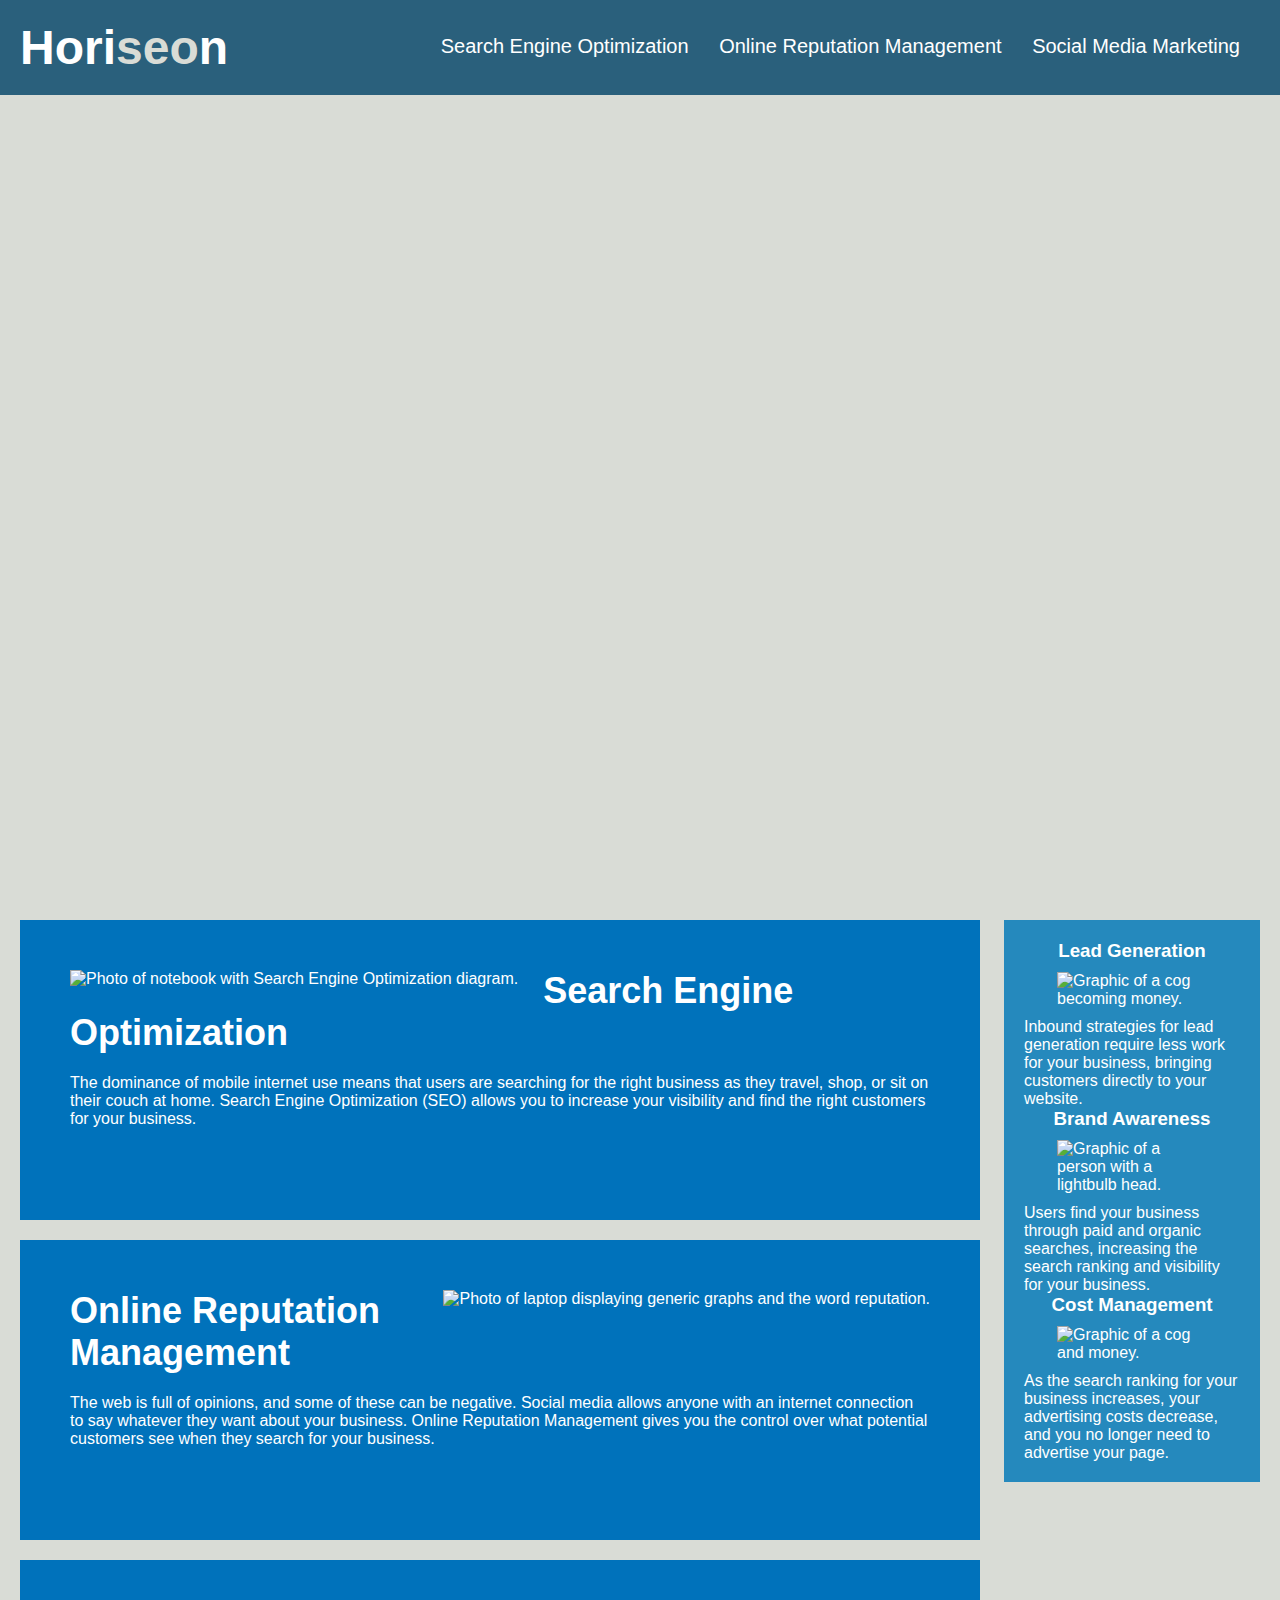
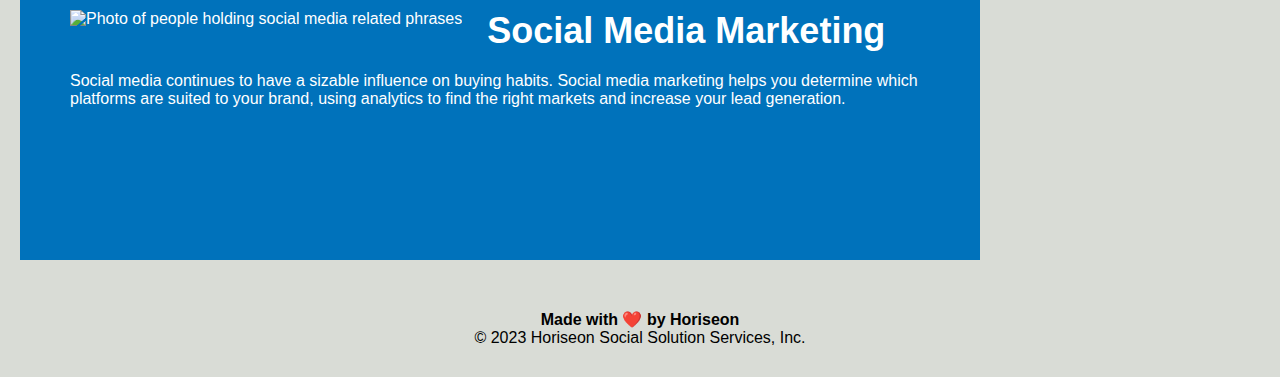
==== Develop/index.html @ bf6964e6 "add alt text to images. fix broken link. begin simplifying css attributes." ====
<!DOCTYPE html>
<html lang="en-us">

<head>
    <meta charset="UTF-8" />
    <link rel="stylesheet" href="./assets/css/style.css">
    <title>Horiseon Social Solution Services</title>
</head>

<body>
    <div class="header">
        <h1>Hori<span class="seo">seo</span>n</h1>
        <div>
            <ul>
                <li>
                    <a href="#search-engine-optimization">Search Engine Optimization</a>
                </li>
                <li>
                    <a href="#online-reputation-management">Online Reputation Management</a>
                </li>
                <li>
                    <a href="#social-media-marketing">Social Media Marketing</a>
                </li>
            </ul>
        </div>
    </div>
    <div class="hero"></div>
    <div class="content">
        <div id="search-engine-optimization" class="search-engine-optimization">
            <img src="./assets/images/search-engine-optimization.jpg" class="float-left" alt="Photo of notebook with Search Engine Optimization diagram." />
            <h2>Search Engine Optimization</h2>
            <p>
                The dominance of mobile internet use means that users are searching for the right business as they travel, shop, or sit on their couch at home. Search Engine Optimization (SEO) allows you to increase your visibility and find the right customers for your business.
            </p>
        </div>
        <div id="online-reputation-management" class="online-reputation-management">
            <img src="./assets/images/online-reputation-management.jpg" class="float-right" alt="Photo of laptop displaying generic graphs and the word reputation." />
            <h2>Online Reputation Management</h2>
            <p>
                The web is full of opinions, and some of these can be negative. Social media allows anyone with an internet connection to say whatever they want about your business. Online Reputation Management gives you the control over what potential customers see when they search for your business.
            </p>
        </div>
        <div id="social-media-marketing" class="social-media-marketing">
            <img src="./assets/images/social-media-marketing.jpg" class="float-left" alt="Photo of people holding social media related phrases" />
            <h2>Social Media Marketing</h2>
            <p>
                Social media continues to have a sizable influence on buying habits. Social media marketing helps you determine which platforms are suited to your brand, using analytics to find the right markets and increase your lead generation.
            </p>
        </div>
    </div>
    <div class="benefits">
        <div>
            <h3>Lead Generation</h3>
            <img class="benefit-img" src="./assets/images/lead-generation.png" alt="Graphic of a cog becoming money." />
            <p>
                Inbound strategies for lead generation require less work for your business, bringing customers directly to your website.
            </p>
        </div>
        <div>
            <h3>Brand Awareness</h3>
            <img class="benefit-img" src="./assets/images/brand-awareness.png" alt="Graphic of a person with a lightbulb head." />
            <p>
                Users find your business through paid and organic searches, increasing the search ranking and visibility for your business.
            </p>
        </div>
        <div>
            <h3>Cost Management</h3>
            <img class="benefit-img" src="./assets/images/cost-management.png" alt="Graphic of a cog and money." />
            <p>
                As the search ranking for your business increases, your advertising costs decrease, and you no longer need to advertise your page.
            </p>
        </div>
    </div>
    <div class="footer">
        <h4>Made with ❤️️ by Horiseon</h4>
        <p>
            &copy; 2023 Horiseon Social Solution Services, Inc.
        </p>
    </div>
</body>

</html>
---- Develop/assets/css/style.css ----
* {
    box-sizing: border-box;
    padding: 0;
    margin: 0;
}

body {
    background-color: #d9dcd6;
}

.header {
    padding: 20px;
    font-family: 'Trebuchet MS', 'Lucida Sans Unicode', 'Lucida Grande', 'Lucida Sans', Arial, sans-serif;
    background-color: #2a607c;
    color: #ffffff;
}

.header h1 {
    display: inline-block;
    font-size: 48px;
}

.header h1 .seo {
    color: #d9dcd6;
}

.header div {
    padding-top: 15px;
    margin-right: 20px;
    float: right;
    font-family: 'Gill Sans', 'Gill Sans MT', Calibri, 'Trebuchet MS', sans-serif;
    font-size: 20px;
}

.header div ul {
    list-style-type: none;
}

.header div ul li {
    display: inline-block;
    margin-left: 25px;
}

a {
    color: #ffffff;
    text-decoration: none;
}

p {
    font-size: 16px;
}

.hero {
    height: 800px;
    width: 100%;
    margin-bottom: 25px;
    background-image: url("../images/digital-marketing-meeting.jpg");
    background-size: cover;
    background-position: center;
}

.float-left {
    float: left;
    margin-right: 25px;
}

.float-right {
    float: right;
    margin-left: 25px;
}

.content {
    width: 75%;
    display: inline-block;
    margin-left: 20px;
}

.benefits {
    margin-right: 20px;
    margin-bottom: 32px;
    padding: 20px;
    clear: both;
    float: right;
    width: 20%;
    height: 100%;
    font-family: 'Gill Sans', 'Gill Sans MT', Calibri, 'Trebuchet MS', sans-serif;
    background-color: #2589bd;
    color: #ffffff;
}

h3 {
    margin-bottom: 10px;
    text-align: center;
}


.benefit-img {
    display: block;
    margin: 10px auto;
    max-width: 150px;
}


.search-engine-optimization {
    margin-bottom: 20px;
    padding: 50px;
    height: 300px;
    font-family: 'Gill Sans', 'Gill Sans MT', Calibri, 'Trebuchet MS', sans-serif;
    background-color: #0072bb;
    color: #ffffff;
}

.online-reputation-management {
    margin-bottom: 20px;
    padding: 50px;
    height: 300px;
    font-family: 'Gill Sans', 'Gill Sans MT', Calibri, 'Trebuchet MS', sans-serif;
    background-color: #0072bb;
    color: #ffffff;
}

.social-media-marketing {
    margin-bottom: 20px;
    padding: 50px;
    height: 300px;
    font-family: 'Gill Sans', 'Gill Sans MT', Calibri, 'Trebuchet MS', sans-serif;
    background-color: #0072bb;
    color: #ffffff;
}

.search-engine-optimization img {
    max-height: 200px;
}

.online-reputation-management img {
    max-height: 200px;
}

.social-media-marketing img {
    max-height: 200px;
}

.search-engine-optimization h2 {
    margin-bottom: 20px;
    font-size: 36px;
}

.online-reputation-management h2 {
    margin-bottom: 20px;
    font-size: 36px;
}

.social-media-marketing h2 {
    margin-bottom: 20px;
    font-size: 36px;
}

.footer {
    padding: 30px;
    clear: both;
    font-family: 'Trebuchet MS', 'Lucida Sans Unicode', 'Lucida Grande', 'Lucida Sans', Arial, sans-serif;
    text-align: center;
}

.footer h2 {
    font-size: 20px;
}
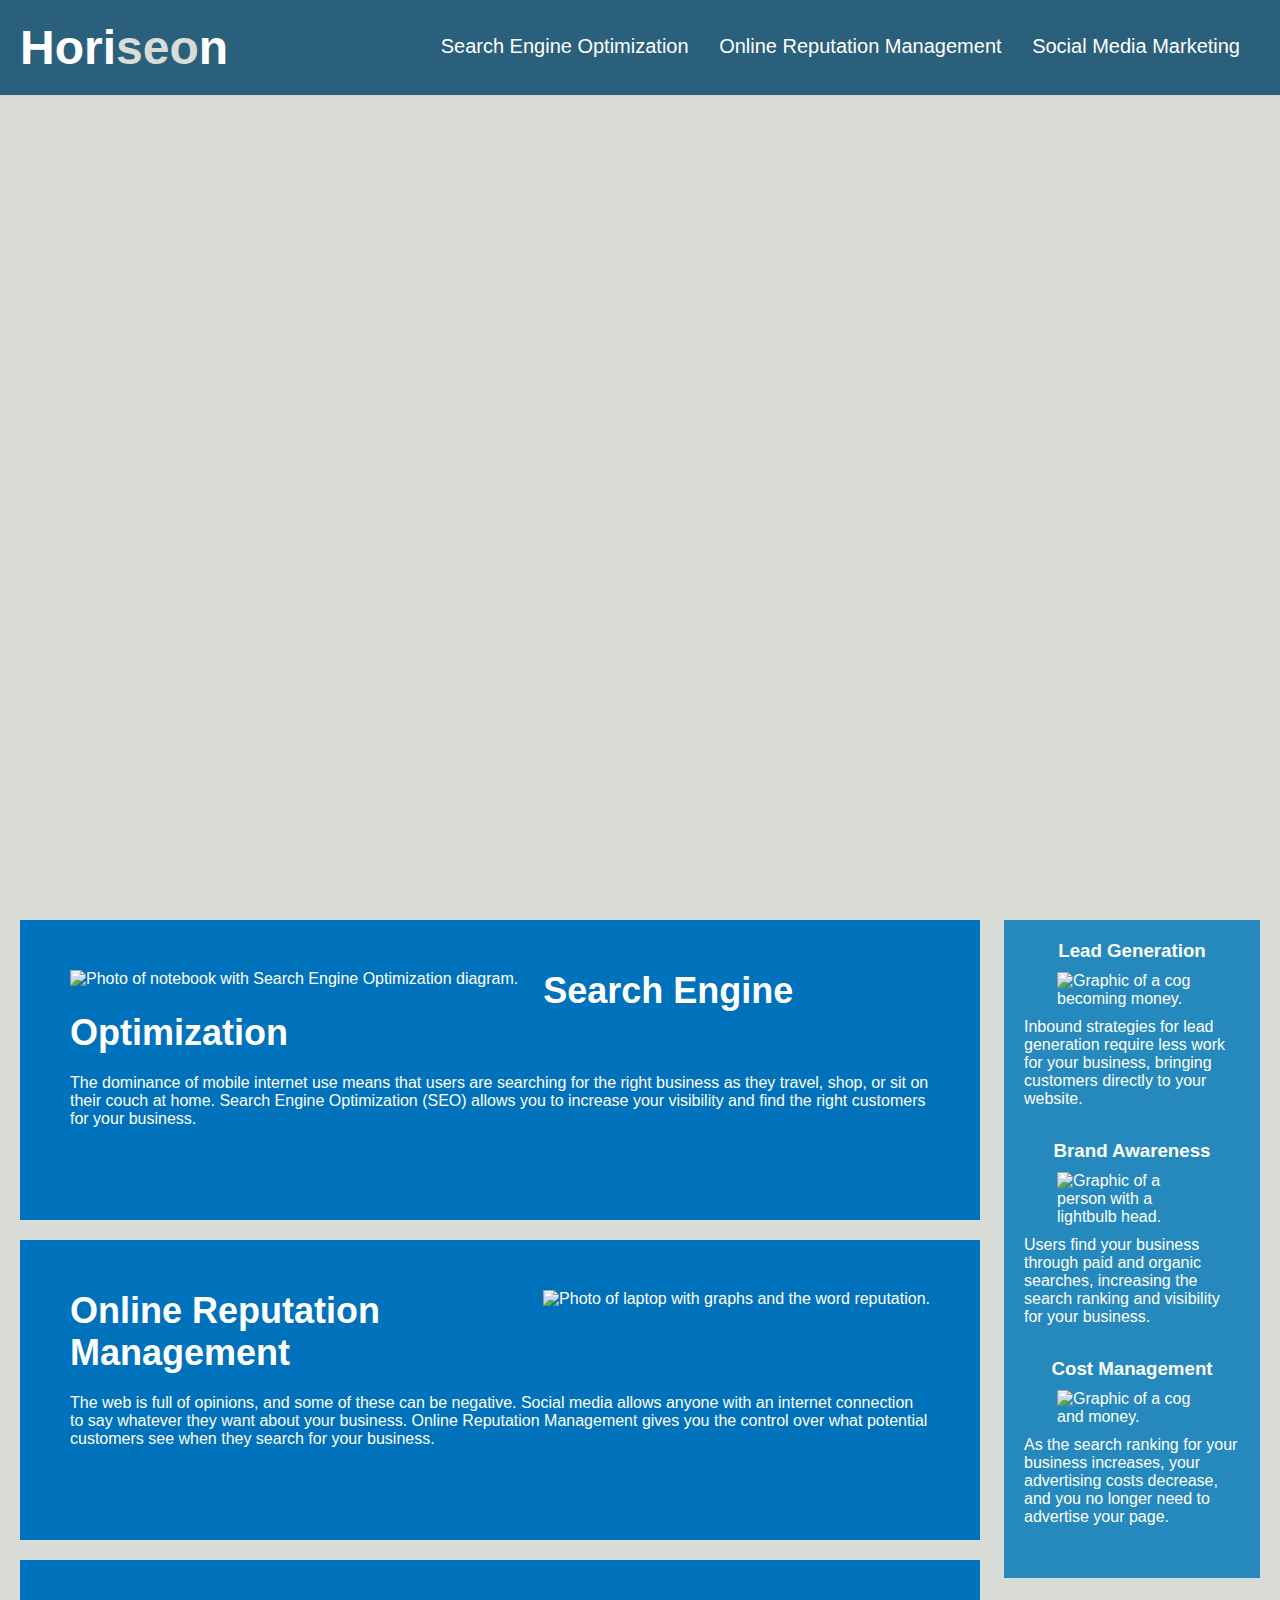
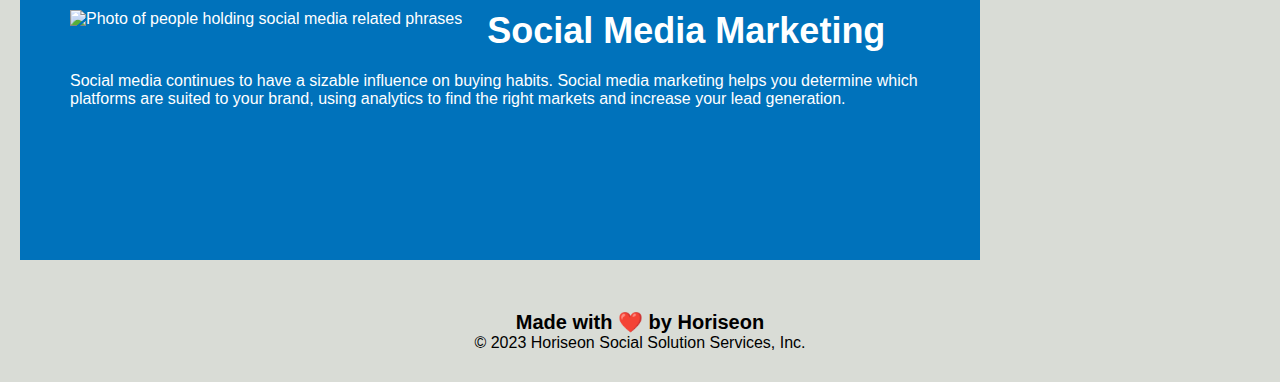
==== commit 9ade4471: "consolidate css selectors, add comments to html and css files" ====
--- a/Develop/index.html
+++ b/Develop/index.html
@@ -9,7 +9,9 @@
 
 <body>
     <div class="header">
+        <!--Webpage Header-->
         <h1>Hori<span class="seo">seo</span>n</h1>
+        <!--Header Links-->
         <div>
             <ul>
                 <li>
@@ -24,23 +26,27 @@
             </ul>
         </div>
     </div>
+    <!--Bulk of website content-->
     <div class="hero"></div>
     <div class="content">
-        <div id="search-engine-optimization" class="search-engine-optimization">
+        <!--Section 1: SEO-->
+        <div id="search-engine-optimization">
             <img src="./assets/images/search-engine-optimization.jpg" class="float-left" alt="Photo of notebook with Search Engine Optimization diagram." />
             <h2>Search Engine Optimization</h2>
             <p>
                 The dominance of mobile internet use means that users are searching for the right business as they travel, shop, or sit on their couch at home. Search Engine Optimization (SEO) allows you to increase your visibility and find the right customers for your business.
             </p>
         </div>
-        <div id="online-reputation-management" class="online-reputation-management">
-            <img src="./assets/images/online-reputation-management.jpg" class="float-right" alt="Photo of laptop displaying generic graphs and the word reputation." />
+        <!--Section 2: Reputation-->
+        <div id="online-reputation-management">
+            <img src="./assets/images/online-reputation-management.jpg" class="float-right" alt="Photo of laptop with graphs and the word reputation." />
             <h2>Online Reputation Management</h2>
             <p>
                 The web is full of opinions, and some of these can be negative. Social media allows anyone with an internet connection to say whatever they want about your business. Online Reputation Management gives you the control over what potential customers see when they search for your business.
             </p>
         </div>
-        <div id="social-media-marketing" class="social-media-marketing">
+        <!--Section 3: Social Media-->
+        <div id="social-media-marketing">
             <img src="./assets/images/social-media-marketing.jpg" class="float-left" alt="Photo of people holding social media related phrases" />
             <h2>Social Media Marketing</h2>
             <p>
@@ -48,29 +54,34 @@
             </p>
         </div>
     </div>
+    <!--Side bar-->
     <div class="benefits">
+        <!--Section A: Lead Generation-->
         <div>
             <h3>Lead Generation</h3>
-            <img class="benefit-img" src="./assets/images/lead-generation.png" alt="Graphic of a cog becoming money." />
+            <img src="./assets/images/lead-generation.png" alt="Graphic of a cog becoming money." />
             <p>
                 Inbound strategies for lead generation require less work for your business, bringing customers directly to your website.
             </p>
         </div>
+        <!--Section B: Brand Awareness-->
         <div>
             <h3>Brand Awareness</h3>
-            <img class="benefit-img" src="./assets/images/brand-awareness.png" alt="Graphic of a person with a lightbulb head." />
+            <img src="./assets/images/brand-awareness.png" alt="Graphic of a person with a lightbulb head." />
             <p>
                 Users find your business through paid and organic searches, increasing the search ranking and visibility for your business.
             </p>
         </div>
+        <!--Section C: Cost Management-->
         <div>
             <h3>Cost Management</h3>
-            <img class="benefit-img" src="./assets/images/cost-management.png" alt="Graphic of a cog and money." />
+            <img src="./assets/images/cost-management.png" alt="Graphic of a cog and money." />
             <p>
                 As the search ranking for your business increases, your advertising costs decrease, and you no longer need to advertise your page.
             </p>
         </div>
     </div>
+    <!--Footer and Credits-->
     <div class="footer">
         <h4>Made with ❤️️ by Horiseon</h4>
         <p>
--- a/Develop/assets/css/style.css
+++ b/Develop/assets/css/style.css
@@ -1,13 +1,16 @@
+/* Universal selector */
 * {
     box-sizing: border-box;
     padding: 0;
     margin: 0;
 }
 
+/* Background color for entire body */
 body {
     background-color: #d9dcd6;
 }
 
+/* Header title formatting */
 .header {
     padding: 20px;
     font-family: 'Trebuchet MS', 'Lucida Sans Unicode', 'Lucida Grande', 'Lucida Sans', Arial, sans-serif;
@@ -15,15 +18,17 @@
     color: #ffffff;
 }
 
-.header h1 {
+h1 {
     display: inline-block;
     font-size: 48px;
 }
 
-.header h1 .seo {
+/*Changes color of wrapped text in header*/
+.seo {
     color: #d9dcd6;
 }
 
+/*Formatting for top header bar, lists, and links*/
 .header div {
     padding-top: 15px;
     margin-right: 20px;
@@ -32,11 +37,11 @@
     font-size: 20px;
 }
 
-.header div ul {
+ul {
     list-style-type: none;
 }
 
-.header div ul li {
+li {
     display: inline-block;
     margin-left: 25px;
 }
@@ -46,10 +51,12 @@
     text-decoration: none;
 }
 
+/*Determines font size of all p elements*/
 p {
     font-size: 16px;
 }
 
+/*Background image*/
 .hero {
     height: 800px;
     width: 100%;
@@ -57,6 +64,32 @@
     background-image: url("../images/digital-marketing-meeting.jpg");
     background-size: cover;
     background-position: center;
+}
+
+/*Start of content formatting*/
+.content {
+    width: 75%;
+    display: inline-block;
+    margin-left: 20px;
+}
+
+/*Individual sections formatting */
+.content div {
+    margin-bottom: 20px;
+    padding: 50px;
+    height: 300px;
+    font-family: 'Gill Sans', 'Gill Sans MT', Calibri, 'Trebuchet MS', sans-serif;
+    background-color: #0072bb;
+    color: #ffffff;
+}
+
+.content div img {
+    max-height: 200px;
+}
+
+h2 {
+    margin-bottom: 20px;
+    font-size: 36px;
 }
 
 .float-left {
@@ -69,15 +102,9 @@
     margin-left: 25px;
 }
 
-.content {
-    width: 75%;
-    display: inline-block;
-    margin-left: 20px;
-}
-
+/* Sidebar Formatting */
 .benefits {
     margin-right: 20px;
-    margin-bottom: 32px;
     padding: 20px;
     clear: both;
     float: right;
@@ -85,6 +112,10 @@
     height: 100%;
     font-family: 'Gill Sans', 'Gill Sans MT', Calibri, 'Trebuchet MS', sans-serif;
     background-color: #2589bd;
+}
+
+.benefits div {
+    margin-bottom: 32px;
     color: #ffffff;
 }
 
@@ -93,68 +124,13 @@
     text-align: center;
 }
 
-
-.benefit-img {
+.benefits div img {
     display: block;
     margin: 10px auto;
     max-width: 150px;
 }
 
-
-.search-engine-optimization {
-    margin-bottom: 20px;
-    padding: 50px;
-    height: 300px;
-    font-family: 'Gill Sans', 'Gill Sans MT', Calibri, 'Trebuchet MS', sans-serif;
-    background-color: #0072bb;
-    color: #ffffff;
-}
-
-.online-reputation-management {
-    margin-bottom: 20px;
-    padding: 50px;
-    height: 300px;
-    font-family: 'Gill Sans', 'Gill Sans MT', Calibri, 'Trebuchet MS', sans-serif;
-    background-color: #0072bb;
-    color: #ffffff;
-}
-
-.social-media-marketing {
-    margin-bottom: 20px;
-    padding: 50px;
-    height: 300px;
-    font-family: 'Gill Sans', 'Gill Sans MT', Calibri, 'Trebuchet MS', sans-serif;
-    background-color: #0072bb;
-    color: #ffffff;
-}
-
-.search-engine-optimization img {
-    max-height: 200px;
-}
-
-.online-reputation-management img {
-    max-height: 200px;
-}
-
-.social-media-marketing img {
-    max-height: 200px;
-}
-
-.search-engine-optimization h2 {
-    margin-bottom: 20px;
-    font-size: 36px;
-}
-
-.online-reputation-management h2 {
-    margin-bottom: 20px;
-    font-size: 36px;
-}
-
-.social-media-marketing h2 {
-    margin-bottom: 20px;
-    font-size: 36px;
-}
-
+/*Footer formatting*/
 .footer {
     padding: 30px;
     clear: both;
@@ -162,6 +138,6 @@
     text-align: center;
 }
 
-.footer h2 {
+h4 {
     font-size: 20px;
 }
